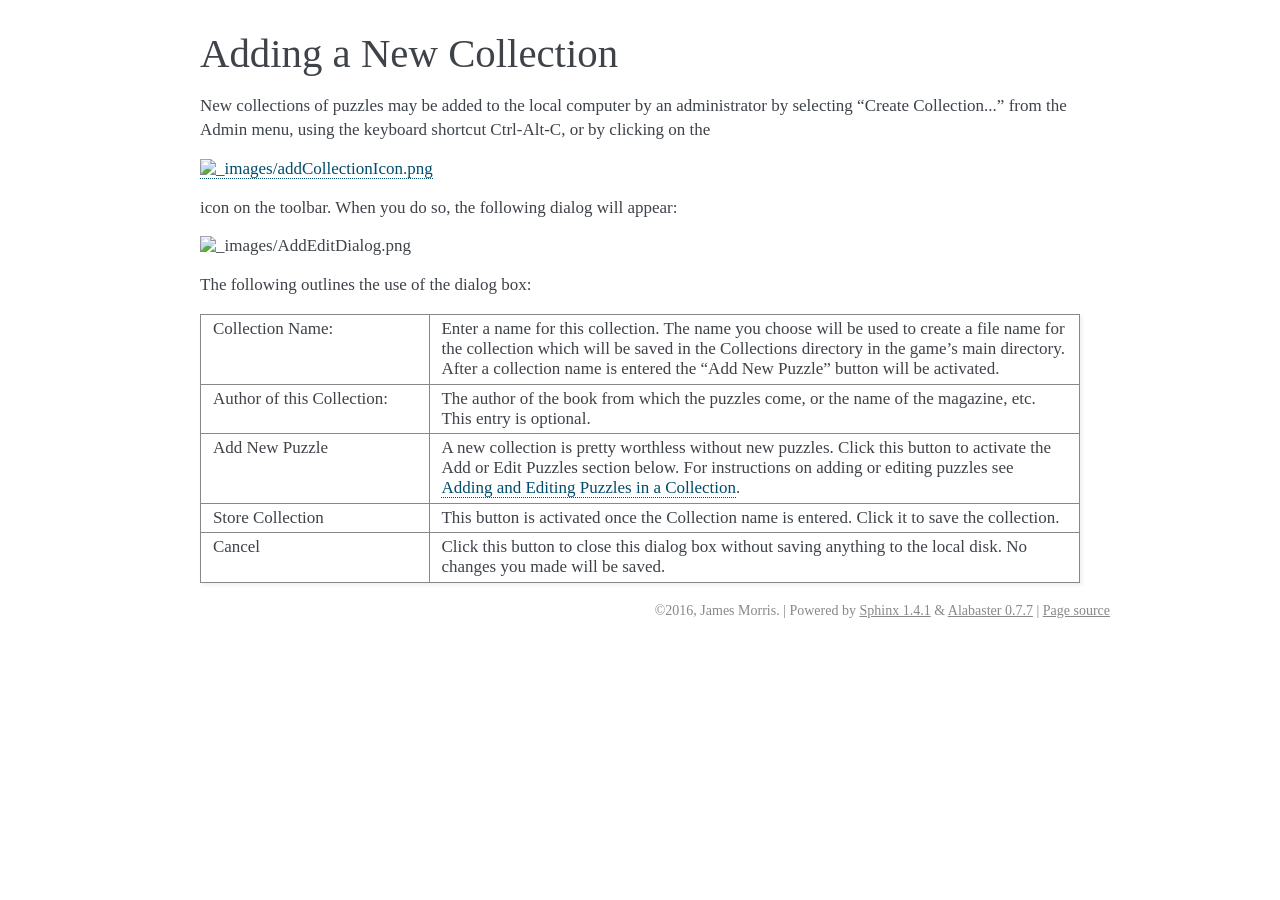
==== docs/_build/qthelp/addcollection.html @ fbfb93db "Working on addeditcollection help file" ====
<!DOCTYPE html PUBLIC "-//W3C//DTD XHTML 1.0 Transitional//EN"
  "http://www.w3.org/TR/xhtml1/DTD/xhtml1-transitional.dtd">


<html xmlns="http://www.w3.org/1999/xhtml">
  <head>
    <meta http-equiv="Content-Type" content="text/html; charset=utf-8" />
    
    <title>Adding a New Collection</title>
    
    <link rel="stylesheet" href="_static/alabaster.css" type="text/css" />
    <link rel="stylesheet" href="_static/pygments.css" type="text/css" />
    <link rel="top" title="Cryptogram Solver v0.1" href="index.html" />
   
  
  <meta name="viewport" content="width=device-width, initial-scale=0.9, maximum-scale=0.9" />

  </head>
  <body role="document">  

    <div class="document">
      <div class="documentwrapper">
          <div class="body" role="main">
            
  <div class="section" id="adding-a-new-collection">
<h1>Adding a New Collection</h1>
<p>New collections of puzzles may be added to the local computer by an administrator by selecting &#8220;Create Collection...&#8221;
from the Admin menu, using the keyboard shortcut Ctrl-Alt-C, or by clicking on the</p>
<a class="reference internal image-reference" href="_images/addCollectionIcon.png"><img alt="_images/addCollectionIcon.png" src="_images/addCollectionIcon.png" style="height: 24px;" /></a>
<p>icon on the toolbar.  When you do so, the following dialog will appear:</p>
<img alt="_images/AddEditDialog.png" src="_images/AddEditDialog.png" />
<p>The following outlines the use of the dialog box:</p>
<table border="1" class="docutils">
<colgroup>
<col width="26%" />
<col width="74%" />
</colgroup>
<tbody valign="top">
<tr class="row-odd"><td>Collection Name:</td>
<td>Enter a name for this collection.  The name you choose will be used
to create a file name for the collection which will be saved in the
Collections directory in the game&#8217;s main directory.
After a collection name is entered the &#8220;Add New Puzzle&#8221; button will
be activated.</td>
</tr>
<tr class="row-even"><td>Author of this
Collection:</td>
<td>The author of the book from which the puzzles come, or the name of
the magazine, etc.  This entry is optional.</td>
</tr>
<tr class="row-odd"><td>Add New Puzzle</td>
<td>A new collection is pretty worthless without new puzzles.  Click
this button to activate the Add or Edit Puzzles section below.
For instructions on adding or editing puzzles see
<a class="reference internal" href="addeditpuzzles.html"><span class="doc">Adding and Editing Puzzles in a Collection</span></a>.</td>
</tr>
<tr class="row-even"><td>Store Collection</td>
<td>This button is activated once the Collection name is entered.  Click
it to save the collection.</td>
</tr>
<tr class="row-odd"><td>Cancel</td>
<td>Click this button to close this dialog box without saving anything
to the local disk.  No changes you made will be saved.</td>
</tr>
</tbody>
</table>
</div>


          </div>
      </div>
      <div class="clearer"></div>
    </div>
    <div class="footer">
      &copy;2016, James Morris.
      
      |
      Powered by <a href="http://sphinx-doc.org/">Sphinx 1.4.1</a>
      &amp; <a href="https://github.com/bitprophet/alabaster">Alabaster 0.7.7</a>
      
      |
      <a href="_sources/addcollection.txt"
          rel="nofollow">Page source</a>
    </div>

    

    
  </body>
</html>
---- docs/_build/qthelp/_static/alabaster.css ----
@import url("basic.css");

/* -- page layout ----------------------------------------------------------- */

body {
    font-family: 'goudy old style', 'minion pro', 'bell mt', Georgia, 'Hiragino Mincho Pro', serif;
    font-size: 17px;
    background-color: white;
    color: #000;
    margin: 0;
    padding: 0;
}

div.document {
    width: 940px;
    margin: 30px auto 0 auto;
}

div.documentwrapper {
    float: left;
    width: 100%;
}

div.bodywrapper {
    margin: 0 0 0 220px;
}

div.sphinxsidebar {
    width: 220px;
}

hr {
    border: 1px solid #B1B4B6;
}

div.body {
    background-color: #ffffff;
    color: #3E4349;
    padding: 0 30px 0 30px;
}

div.body > .section {
    text-align: left;
}

div.footer {
    width: 940px;
    margin: 20px auto 30px auto;
    font-size: 14px;
    color: #888;
    text-align: right;
}

div.footer a {
    color: #888;
}


div.relations {
    display: none;
}


div.sphinxsidebar a {
    color: #444;
    text-decoration: none;
    border-bottom: 1px dotted #999;
}

div.sphinxsidebar a:hover {
    border-bottom: 1px solid #999;
}

div.sphinxsidebar {
    font-size: 14px;
    line-height: 1.5;
}

div.sphinxsidebarwrapper {
    padding: 18px 10px;
}

div.sphinxsidebarwrapper p.logo {
    padding: 0;
    margin: -10px 0 0 0px;
    text-align: center;
}

div.sphinxsidebarwrapper h1.logo {
    margin-top: -10px;
    text-align: center;
    margin-bottom: 5px;
    text-align: left;
}

div.sphinxsidebarwrapper h1.logo-name {
    margin-top: 0px;
}

div.sphinxsidebarwrapper p.blurb {
    margin-top: 0;
    font-style: normal;
}

div.sphinxsidebar h3,
div.sphinxsidebar h4 {
    font-family: 'Garamond', 'Georgia', serif;
    color: #444;
    font-size: 24px;
    font-weight: normal;
    margin: 0 0 5px 0;
    padding: 0;
}

div.sphinxsidebar h4 {
    font-size: 20px;
}

div.sphinxsidebar h3 a {
    color: #444;
}

div.sphinxsidebar p.logo a,
div.sphinxsidebar h3 a,
div.sphinxsidebar p.logo a:hover,
div.sphinxsidebar h3 a:hover {
    border: none;
}

div.sphinxsidebar p {
    color: #555;
    margin: 10px 0;
}

div.sphinxsidebar ul {
    margin: 10px 0;
    padding: 0;
    color: #000;
}

div.sphinxsidebar ul li.toctree-l1 > a {
    font-size: 120%;
}

div.sphinxsidebar ul li.toctree-l2 > a {
    font-size: 110%;
}

div.sphinxsidebar input {
    border: 1px solid #CCC;
    font-family: 'goudy old style', 'minion pro', 'bell mt', Georgia, 'Hiragino Mincho Pro', serif;
    font-size: 1em;
}

div.sphinxsidebar hr {
    border: none;
    height: 1px;
    color: #AAA;
    background: #AAA;

    text-align: left;
    margin-left: 0;
    width: 50%;
}

/* -- body styles ----------------------------------------------------------- */

a {
    color: #004B6B;
    text-decoration: underline;
}

a:hover {
    color: #6D4100;
    text-decoration: underline;
}

div.body h1,
div.body h2,
div.body h3,
div.body h4,
div.body h5,
div.body h6 {
    font-family: 'Garamond', 'Georgia', serif;
    font-weight: normal;
    margin: 30px 0px 10px 0px;
    padding: 0;
}

div.body h1 { margin-top: 0; padding-top: 0; font-size: 240%; }
div.body h2 { font-size: 180%; }
div.body h3 { font-size: 150%; }
div.body h4 { font-size: 130%; }
div.body h5 { font-size: 100%; }
div.body h6 { font-size: 100%; }

a.headerlink {
    color: #DDD;
    padding: 0 4px;
    text-decoration: none;
}

a.headerlink:hover {
    color: #444;
    background: #EAEAEA;
}

div.body p, div.body dd, div.body li {
    line-height: 1.4em;
}

div.admonition {
    margin: 20px 0px;
    padding: 10px 30px;
    background-color: #FCC;
    border: 1px solid #FAA;
}

div.admonition tt.xref, div.admonition a tt {
    border-bottom: 1px solid #fafafa;
}

dd div.admonition {
    margin-left: -60px;
    padding-left: 60px;
}

div.admonition p.admonition-title {
    font-family: 'Garamond', 'Georgia', serif;
    font-weight: normal;
    font-size: 24px;
    margin: 0 0 10px 0;
    padding: 0;
    line-height: 1;
}

div.admonition p.last {
    margin-bottom: 0;
}

div.highlight {
    background-color: white;
}

dt:target, .highlight {
    background: #FAF3E8;
}

div.note {
    background-color: #EEE;
    border: 1px solid #CCC;
}

div.seealso {
    background-color: #EEE;
    border: 1px solid #CCC;
}

div.topic {
    background-color: #eee;
}

p.admonition-title {
    display: inline;
}

p.admonition-title:after {
    content: ":";
}

pre, tt, code {
    font-family: 'Consolas', 'Menlo', 'Deja Vu Sans Mono', 'Bitstream Vera Sans Mono', monospace;
    font-size: 0.9em;
}

.hll {
    background-color: #FFC;
    margin: 0 -12px;
    padding: 0 12px;
    display: block;
}

img.screenshot {
}

tt.descname, tt.descclassname, code.descname, code.descclassname {
    font-size: 0.95em;
}

tt.descname, code.descname {
    padding-right: 0.08em;
}

img.screenshot {
    -moz-box-shadow: 2px 2px 4px #eee;
    -webkit-box-shadow: 2px 2px 4px #eee;
    box-shadow: 2px 2px 4px #eee;
}

table.docutils {
    border: 1px solid #888;
    -moz-box-shadow: 2px 2px 4px #eee;
    -webkit-box-shadow: 2px 2px 4px #eee;
    box-shadow: 2px 2px 4px #eee;
}

table.docutils td, table.docutils th {
    border: 1px solid #888;
    padding: 0.25em 0.7em;
}

table.field-list, table.footnote {
    border: none;
    -moz-box-shadow: none;
    -webkit-box-shadow: none;
    box-shadow: none;
}

table.footnote {
    margin: 15px 0;
    width: 100%;
    border: 1px solid #EEE;
    background: #FDFDFD;
    font-size: 0.9em;
}

table.footnote + table.footnote {
    margin-top: -15px;
    border-top: none;
}

table.field-list th {
    padding: 0 0.8em 0 0;
}

table.field-list td {
    padding: 0;
}

table.field-list p {
    margin-bottom: 0.8em;
}

table.footnote td.label {
    width: 0px;
    padding: 0.3em 0 0.3em 0.5em;
}

table.footnote td {
    padding: 0.3em 0.5em;
}

dl {
    margin: 0;
    padding: 0;
}

dl dd {
    margin-left: 30px;
}

blockquote {
    margin: 0 0 0 30px;
    padding: 0;
}

ul, ol {
    margin: 10px 0 10px 30px;
    padding: 0;
}

pre {
    background: #EEE;
    padding: 7px 30px;
    margin: 15px 0px;
    line-height: 1.3em;
}

dl pre, blockquote pre, li pre {
    margin-left: 0;
    padding-left: 30px;
}

dl dl pre {
    margin-left: -90px;
    padding-left: 90px;
}

tt, code {
    background-color: #ecf0f3;
    color: #222;
    /* padding: 1px 2px; */
}

tt.xref, code.xref, a tt {
    background-color: #FBFBFB;
    border-bottom: 1px solid white;
}

a.reference {
    text-decoration: none;
    border-bottom: 1px dotted #004B6B;
}

a.reference:hover {
    border-bottom: 1px solid #6D4100;
}

a.footnote-reference {
    text-decoration: none;
    font-size: 0.7em;
    vertical-align: top;
    border-bottom: 1px dotted #004B6B;
}

a.footnote-reference:hover {
    border-bottom: 1px solid #6D4100;
}

a:hover tt, a:hover code {
    background: #EEE;
}


@media screen and (max-width: 870px) {

    div.sphinxsidebar {
    	display: none;
    }

    div.document {
       width: 100%;

    }

    div.documentwrapper {
    	margin-left: 0;
    	margin-top: 0;
    	margin-right: 0;
    	margin-bottom: 0;
    }

    div.bodywrapper {
    	margin-top: 0;
    	margin-right: 0;
    	margin-bottom: 0;
    	margin-left: 0;
    }

    ul {
    	margin-left: 0;
    }

    .document {
    	width: auto;
    }

    .footer {
    	width: auto;
    }

    .bodywrapper {
    	margin: 0;
    }

    .footer {
    	width: auto;
    }

    .github {
        display: none;
    }



}



@media screen and (max-width: 875px) {

    body {
        margin: 0;
        padding: 20px 30px;
    }

    div.documentwrapper {
        float: none;
        background: white;
    }

    div.sphinxsidebar {
        display: block;
        float: none;
        width: 102.5%;
        margin: 50px -30px -20px -30px;
        padding: 10px 20px;
        background: #333;
        color: #FFF;
    }

    div.sphinxsidebar h3, div.sphinxsidebar h4, div.sphinxsidebar p,
    div.sphinxsidebar h3 a {
        color: white;
    }

    div.sphinxsidebar a {
        color: #AAA;
    }

    div.sphinxsidebar p.logo {
        display: none;
    }

    div.document {
        width: 100%;
        margin: 0;
    }

    div.footer {
        display: none;
    }

    div.bodywrapper {
        margin: 0;
    }

    div.body {
        min-height: 0;
        padding: 0;
    }

    .rtd_doc_footer {
        display: none;
    }

    .document {
        width: auto;
    }

    .footer {
        width: auto;
    }

    .footer {
        width: auto;
    }

    .github {
        display: none;
    }
}


/* misc. */

.revsys-inline {
    display: none!important;
}

/* Make nested-list/multi-paragraph items look better in Releases changelog
 * pages. Without this, docutils' magical list fuckery causes inconsistent
 * formatting between different release sub-lists.
 */
div#changelog > div.section > ul > li > p:only-child {
    margin-bottom: 0;
}

/* Hide fugly table cell borders in ..bibliography:: directive output */
table.docutils.citation, table.docutils.citation td, table.docutils.citation th {
  border: none;
  /* Below needed in some edge cases; if not applied, bottom shadows appear */
  -moz-box-shadow: none;
  -webkit-box-shadow: none;
  box-shadow: none;
}
---- docs/_build/qthelp/_static/pygments.css ----
.highlight .hll { background-color: #ffffcc }
.highlight  { background: #eeffcc; }
.highlight .c { color: #408090; font-style: italic } /* Comment */
.highlight .err { border: 1px solid #FF0000 } /* Error */
.highlight .k { color: #007020; font-weight: bold } /* Keyword */
.highlight .o { color: #666666 } /* Operator */
.highlight .ch { color: #408090; font-style: italic } /* Comment.Hashbang */
.highlight .cm { color: #408090; font-style: italic } /* Comment.Multiline */
.highlight .cp { color: #007020 } /* Comment.Preproc */
.highlight .cpf { color: #408090; font-style: italic } /* Comment.PreprocFile */
.highlight .c1 { color: #408090; font-style: italic } /* Comment.Single */
.highlight .cs { color: #408090; background-color: #fff0f0 } /* Comment.Special */
.highlight .gd { color: #A00000 } /* Generic.Deleted */
.highlight .ge { font-style: italic } /* Generic.Emph */
.highlight .gr { color: #FF0000 } /* Generic.Error */
.highlight .gh { color: #000080; font-weight: bold } /* Generic.Heading */
.highlight .gi { color: #00A000 } /* Generic.Inserted */
.highlight .go { color: #333333 } /* Generic.Output */
.highlight .gp { color: #c65d09; font-weight: bold } /* Generic.Prompt */
.highlight .gs { font-weight: bold } /* Generic.Strong */
.highlight .gu { color: #800080; font-weight: bold } /* Generic.Subheading */
.highlight .gt { color: #0044DD } /* Generic.Traceback */
.highlight .kc { color: #007020; font-weight: bold } /* Keyword.Constant */
.highlight .kd { color: #007020; font-weight: bold } /* Keyword.Declaration */
.highlight .kn { color: #007020; font-weight: bold } /* Keyword.Namespace */
.highlight .kp { color: #007020 } /* Keyword.Pseudo */
.highlight .kr { color: #007020; font-weight: bold } /* Keyword.Reserved */
.highlight .kt { color: #902000 } /* Keyword.Type */
.highlight .m { color: #208050 } /* Literal.Number */
.highlight .s { color: #4070a0 } /* Literal.String */
.highlight .na { color: #4070a0 } /* Name.Attribute */
.highlight .nb { color: #007020 } /* Name.Builtin */
.highlight .nc { color: #0e84b5; font-weight: bold } /* Name.Class */
.highlight .no { color: #60add5 } /* Name.Constant */
.highlight .nd { color: #555555; font-weight: bold } /* Name.Decorator */
.highlight .ni { color: #d55537; font-weight: bold } /* Name.Entity */
.highlight .ne { color: #007020 } /* Name.Exception */
.highlight .nf { color: #06287e } /* Name.Function */
.highlight .nl { color: #002070; font-weight: bold } /* Name.Label */
.highlight .nn { color: #0e84b5; font-weight: bold } /* Name.Namespace */
.highlight .nt { color: #062873; font-weight: bold } /* Name.Tag */
.highlight .nv { color: #bb60d5 } /* Name.Variable */
.highlight .ow { color: #007020; font-weight: bold } /* Operator.Word */
.highlight .w { color: #bbbbbb } /* Text.Whitespace */
.highlight .mb { color: #208050 } /* Literal.Number.Bin */
.highlight .mf { color: #208050 } /* Literal.Number.Float */
.highlight .mh { color: #208050 } /* Literal.Number.Hex */
.highlight .mi { color: #208050 } /* Literal.Number.Integer */
.highlight .mo { color: #208050 } /* Literal.Number.Oct */
.highlight .sb { color: #4070a0 } /* Literal.String.Backtick */
.highlight .sc { color: #4070a0 } /* Literal.String.Char */
.highlight .sd { color: #4070a0; font-style: italic } /* Literal.String.Doc */
.highlight .s2 { color: #4070a0 } /* Literal.String.Double */
.highlight .se { color: #4070a0; font-weight: bold } /* Literal.String.Escape */
.highlight .sh { color: #4070a0 } /* Literal.String.Heredoc */
.highlight .si { color: #70a0d0; font-style: italic } /* Literal.String.Interpol */
.highlight .sx { color: #c65d09 } /* Literal.String.Other */
.highlight .sr { color: #235388 } /* Literal.String.Regex */
.highlight .s1 { color: #4070a0 } /* Literal.String.Single */
.highlight .ss { color: #517918 } /* Literal.String.Symbol */
.highlight .bp { color: #007020 } /* Name.Builtin.Pseudo */
.highlight .vc { color: #bb60d5 } /* Name.Variable.Class */
.highlight .vg { color: #bb60d5 } /* Name.Variable.Global */
.highlight .vi { color: #bb60d5 } /* Name.Variable.Instance */
.highlight .il { color: #208050 } /* Literal.Number.Integer.Long */
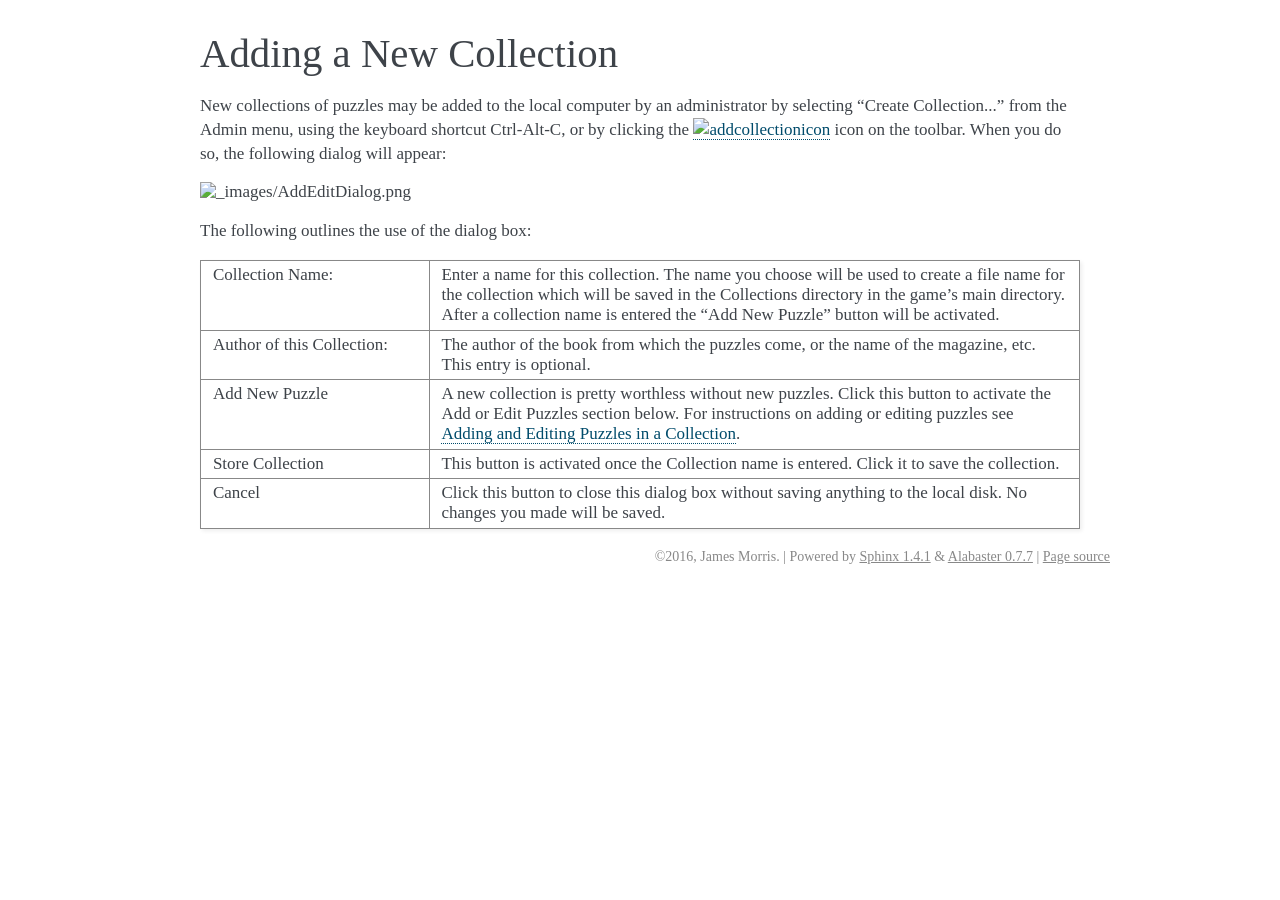
==== commit 2db4c491: "Got the addCollectionIcon to be inline and the right size - still acts as link, however" ====
--- a/docs/_build/qthelp/addcollection.html
+++ b/docs/_build/qthelp/addcollection.html
@@ -25,9 +25,8 @@
   <div class="section" id="adding-a-new-collection">
 <h1>Adding a New Collection</h1>
 <p>New collections of puzzles may be added to the local computer by an administrator by selecting &#8220;Create Collection...&#8221;
-from the Admin menu, using the keyboard shortcut Ctrl-Alt-C, or by clicking on the</p>
-<a class="reference internal image-reference" href="_images/addCollectionIcon.png"><img alt="_images/addCollectionIcon.png" src="_images/addCollectionIcon.png" style="height: 24px;" /></a>
-<p>icon on the toolbar.  When you do so, the following dialog will appear:</p>
+from the Admin menu, using the keyboard shortcut Ctrl-Alt-C, or by clicking the <a class="reference internal" href="_images/addCollectionIcon.png"><img alt="addcollectionicon" src="_images/addCollectionIcon.png" style="width: 24px;" /></a> icon on the
+toolbar.  When you do so, the following dialog will appear:</p>
 <img alt="_images/AddEditDialog.png" src="_images/AddEditDialog.png" />
 <p>The following outlines the use of the dialog box:</p>
 <table border="1" class="docutils">
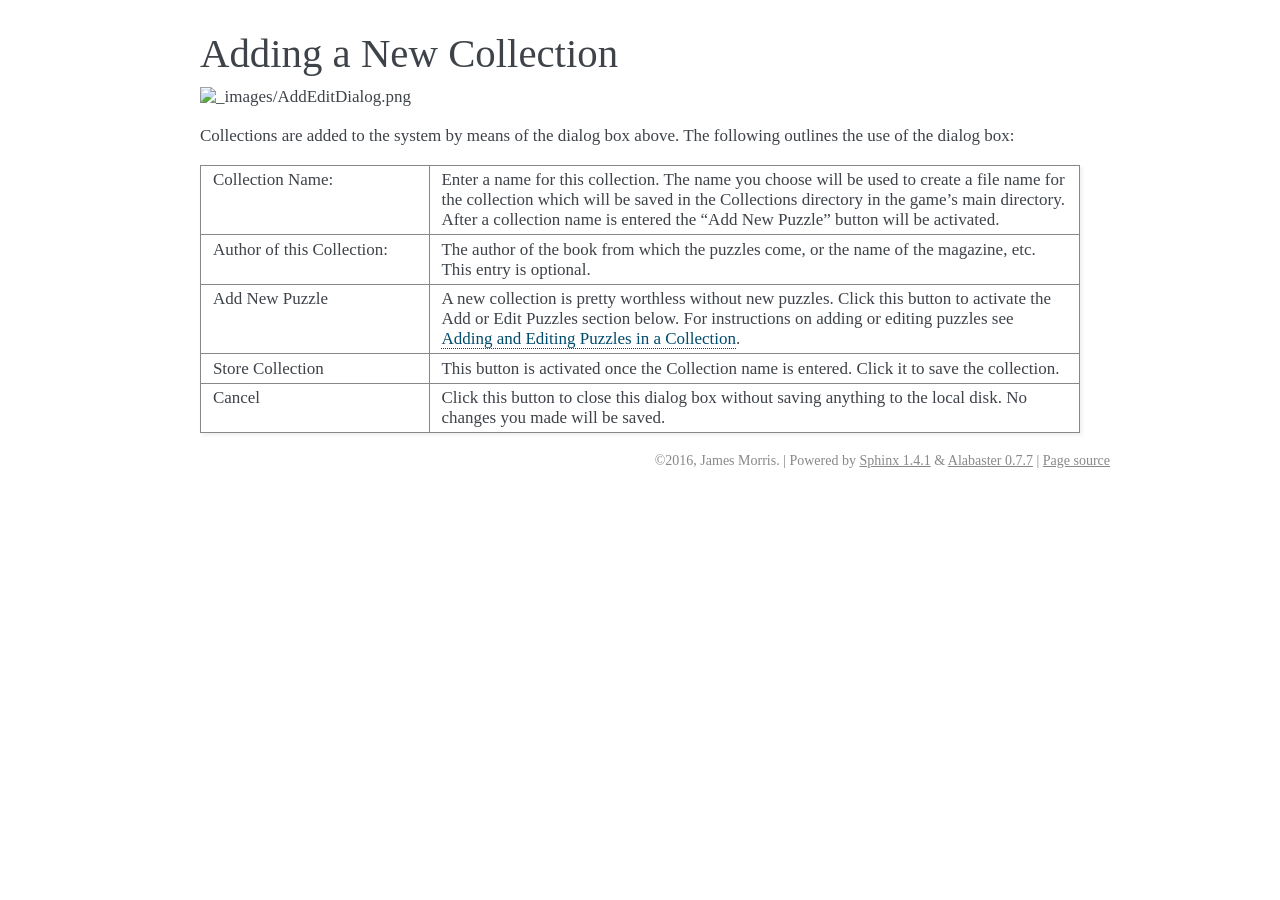
==== commit 166ca48f: "Completed instructions for Adding and Editing Puzzles" ====
--- a/docs/_build/qthelp/addcollection.html
+++ b/docs/_build/qthelp/addcollection.html
@@ -24,11 +24,8 @@
             
   <div class="section" id="adding-a-new-collection">
 <h1>Adding a New Collection</h1>
-<p>New collections of puzzles may be added to the local computer by an administrator by selecting &#8220;Create Collection...&#8221;
-from the Admin menu, using the keyboard shortcut Ctrl-Alt-C, or by clicking the <a class="reference internal" href="_images/addCollectionIcon.png"><img alt="addcollectionicon" src="_images/addCollectionIcon.png" style="width: 24px;" /></a> icon on the
-toolbar.  When you do so, the following dialog will appear:</p>
 <img alt="_images/AddEditDialog.png" src="_images/AddEditDialog.png" />
-<p>The following outlines the use of the dialog box:</p>
+<p>Collections are added to the system by means of the dialog box above.  The following outlines the use of the dialog box:</p>
 <table border="1" class="docutils">
 <colgroup>
 <col width="26%" />
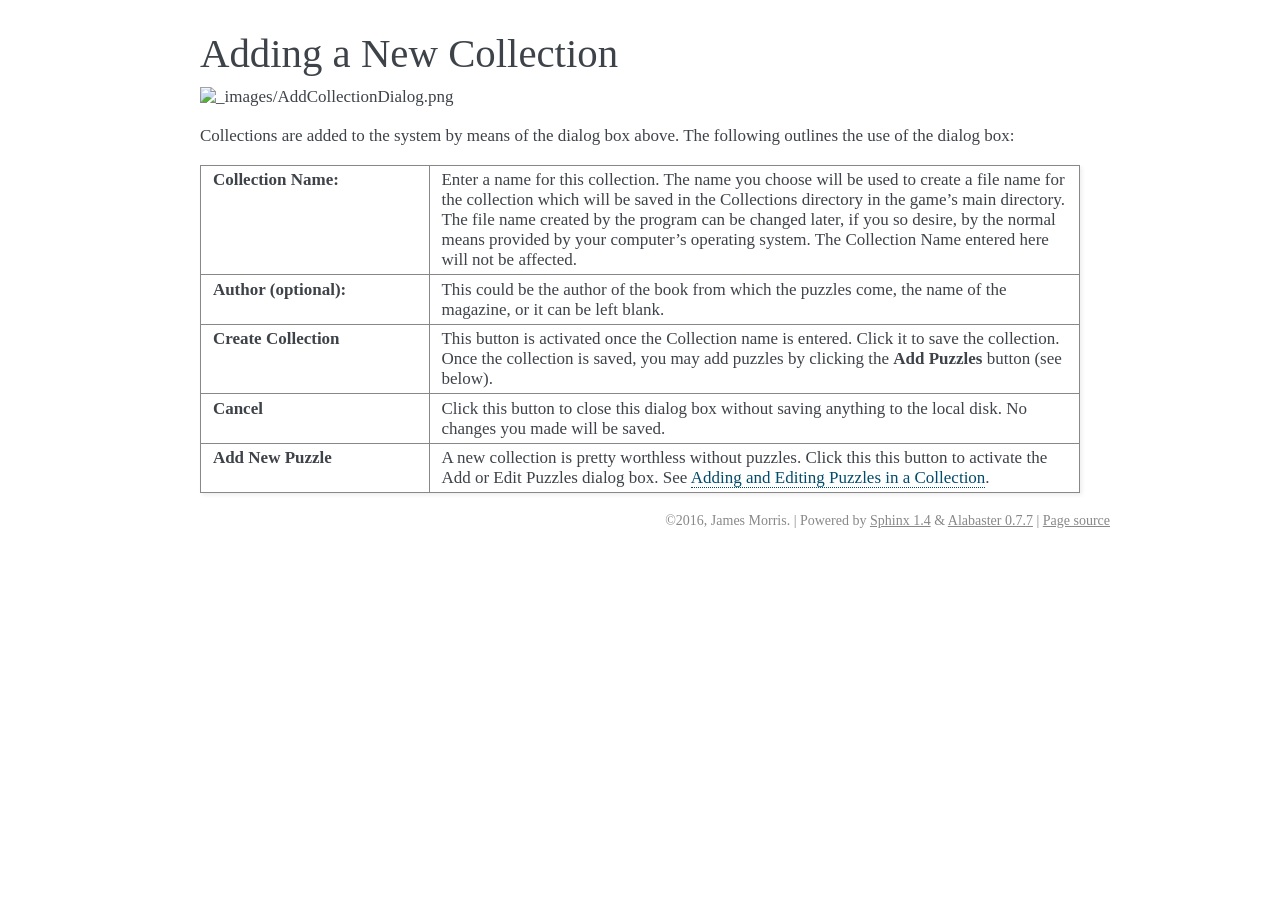
==== commit 926938a2: "Working on separating Collections and Puzzles from Add/Edit Dialog box" ====
--- a/docs/_build/qthelp/addcollection.html
+++ b/docs/_build/qthelp/addcollection.html
@@ -24,7 +24,7 @@
             
   <div class="section" id="adding-a-new-collection">
 <h1>Adding a New Collection</h1>
-<img alt="_images/AddEditDialog.png" src="_images/AddEditDialog.png" />
+<img alt="_images/AddCollectionDialog.png" src="_images/AddCollectionDialog.png" />
 <p>Collections are added to the system by means of the dialog box above.  The following outlines the use of the dialog box:</p>
 <table border="1" class="docutils">
 <colgroup>
@@ -32,31 +32,31 @@
 <col width="74%" />
 </colgroup>
 <tbody valign="top">
-<tr class="row-odd"><td>Collection Name:</td>
+<tr class="row-odd"><td><strong>Collection Name:</strong></td>
 <td>Enter a name for this collection.  The name you choose will be used
 to create a file name for the collection which will be saved in the
-Collections directory in the game&#8217;s main directory.
-After a collection name is entered the &#8220;Add New Puzzle&#8221; button will
-be activated.</td>
+Collections directory in the game&#8217;s main directory.  The file name
+created by the program can be changed later, if you so desire, by
+the normal means provided by your computer&#8217;s operating system.  The
+Collection Name entered here will not be affected.</td>
 </tr>
-<tr class="row-even"><td>Author of this
-Collection:</td>
-<td>The author of the book from which the puzzles come, or the name of
-the magazine, etc.  This entry is optional.</td>
+<tr class="row-even"><td><strong>Author (optional):</strong></td>
+<td>This could be the author of the book from which the puzzles come,
+the name of the magazine, or it can be left blank.</td>
 </tr>
-<tr class="row-odd"><td>Add New Puzzle</td>
-<td>A new collection is pretty worthless without new puzzles.  Click
-this button to activate the Add or Edit Puzzles section below.
-For instructions on adding or editing puzzles see
-<a class="reference internal" href="addeditpuzzles.html"><span class="doc">Adding and Editing Puzzles in a Collection</span></a>.</td>
+<tr class="row-odd"><td><strong>Create Collection</strong></td>
+<td>This button is activated once the Collection name is entered.  Click
+it to save the collection.  Once the collection is saved, you may
+add puzzles by clicking the <strong>Add Puzzles</strong> button (see below).</td>
 </tr>
-<tr class="row-even"><td>Store Collection</td>
-<td>This button is activated once the Collection name is entered.  Click
-it to save the collection.</td>
-</tr>
-<tr class="row-odd"><td>Cancel</td>
+<tr class="row-even"><td><strong>Cancel</strong></td>
 <td>Click this button to close this dialog box without saving anything
 to the local disk.  No changes you made will be saved.</td>
+</tr>
+<tr class="row-odd"><td><strong>Add New Puzzle</strong></td>
+<td>A new collection is pretty worthless without puzzles.  Click this
+this button to activate the Add or Edit Puzzles dialog box.  See
+<a class="reference internal" href="addeditpuzzles.html"><span class="doc">Adding and Editing Puzzles in a Collection</span></a>.</td>
 </tr>
 </tbody>
 </table>
@@ -71,7 +71,7 @@
       &copy;2016, James Morris.
       
       |
-      Powered by <a href="http://sphinx-doc.org/">Sphinx 1.4.1</a>
+      Powered by <a href="http://sphinx-doc.org/">Sphinx 1.4</a>
       &amp; <a href="https://github.com/bitprophet/alabaster">Alabaster 0.7.7</a>
       
       |
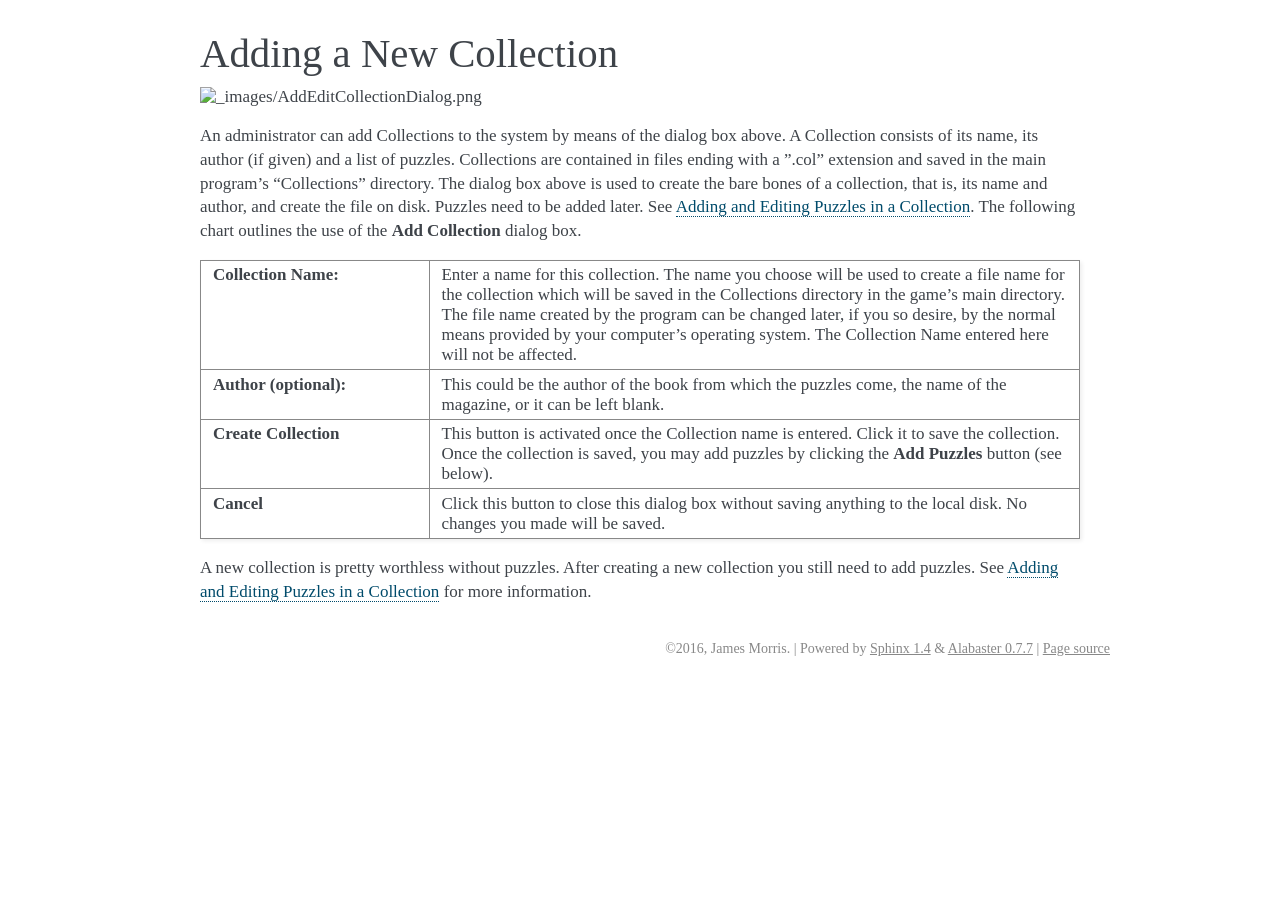
==== commit c1ffa514: "Updated the addcollection help file to reflect changes" ====
--- a/docs/_build/qthelp/addcollection.html
+++ b/docs/_build/qthelp/addcollection.html
@@ -24,8 +24,12 @@
             
   <div class="section" id="adding-a-new-collection">
 <h1>Adding a New Collection</h1>
-<img alt="_images/AddCollectionDialog.png" src="_images/AddCollectionDialog.png" />
-<p>Collections are added to the system by means of the dialog box above.  The following outlines the use of the dialog box:</p>
+<img alt="_images/AddEditCollectionDialog.png" src="_images/AddEditCollectionDialog.png" />
+<p>An administrator can add Collections to the system by means of the dialog box above.  A Collection consists of its
+name, its author (if given) and a list of puzzles.  Collections are contained in files ending with a &#8221;.col&#8221; extension
+and saved in the main program&#8217;s &#8220;Collections&#8221; directory.  The dialog box above is used to create the bare bones of a
+collection, that is, its name and author, and create the file on disk.  Puzzles need to be added later.  See
+<a class="reference internal" href="addeditpuzzles.html"><span class="doc">Adding and Editing Puzzles in a Collection</span></a>.  The following chart outlines the use of the <strong>Add Collection</strong> dialog box.</p>
 <table border="1" class="docutils">
 <colgroup>
 <col width="26%" />
@@ -53,13 +57,10 @@
 <td>Click this button to close this dialog box without saving anything
 to the local disk.  No changes you made will be saved.</td>
 </tr>
-<tr class="row-odd"><td><strong>Add New Puzzle</strong></td>
-<td>A new collection is pretty worthless without puzzles.  Click this
-this button to activate the Add or Edit Puzzles dialog box.  See
-<a class="reference internal" href="addeditpuzzles.html"><span class="doc">Adding and Editing Puzzles in a Collection</span></a>.</td>
-</tr>
 </tbody>
 </table>
+<p>A new collection is pretty worthless without puzzles.  After creating a new collection you still need to add puzzles.
+See <a class="reference internal" href="addeditpuzzles.html"><span class="doc">Adding and Editing Puzzles in a Collection</span></a> for more information.</p>
 </div>
 
 
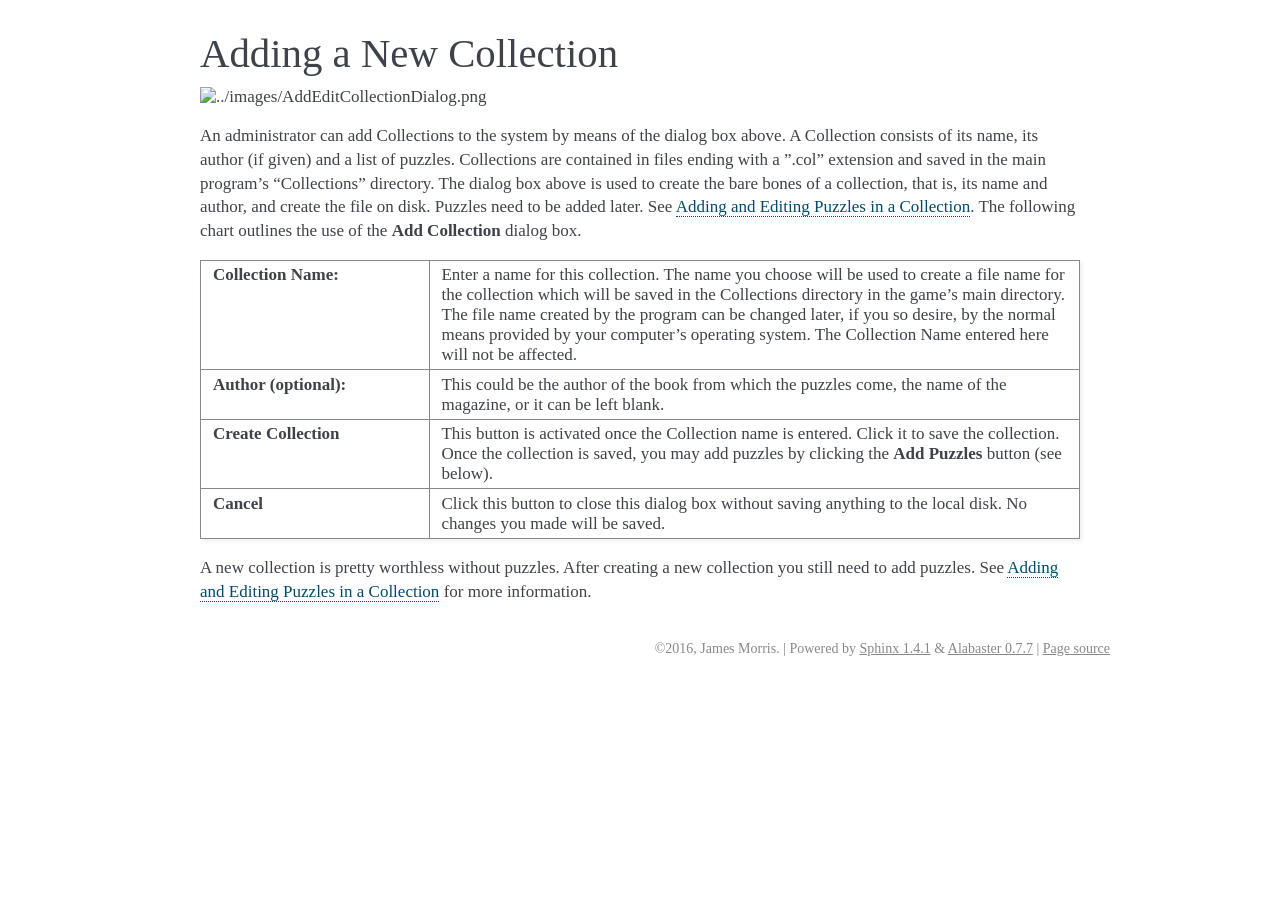
==== commit 987ac54f: "Created a help page for using Cryptogram Solver and added a highlight box around the LetterUnits" ====
--- a/docs/_build/qthelp/addcollection.html
+++ b/docs/_build/qthelp/addcollection.html
@@ -24,7 +24,7 @@
             
   <div class="section" id="adding-a-new-collection">
 <h1>Adding a New Collection</h1>
-<img alt="_images/AddEditCollectionDialog.png" src="_images/AddEditCollectionDialog.png" />
+<img alt="../images/AddEditCollectionDialog.png" src="../images/AddEditCollectionDialog.png" />
 <p>An administrator can add Collections to the system by means of the dialog box above.  A Collection consists of its
 name, its author (if given) and a list of puzzles.  Collections are contained in files ending with a &#8221;.col&#8221; extension
 and saved in the main program&#8217;s &#8220;Collections&#8221; directory.  The dialog box above is used to create the bare bones of a
@@ -72,7 +72,7 @@
       &copy;2016, James Morris.
       
       |
-      Powered by <a href="http://sphinx-doc.org/">Sphinx 1.4</a>
+      Powered by <a href="http://sphinx-doc.org/">Sphinx 1.4.1</a>
       &amp; <a href="https://github.com/bitprophet/alabaster">Alabaster 0.7.7</a>
       
       |
